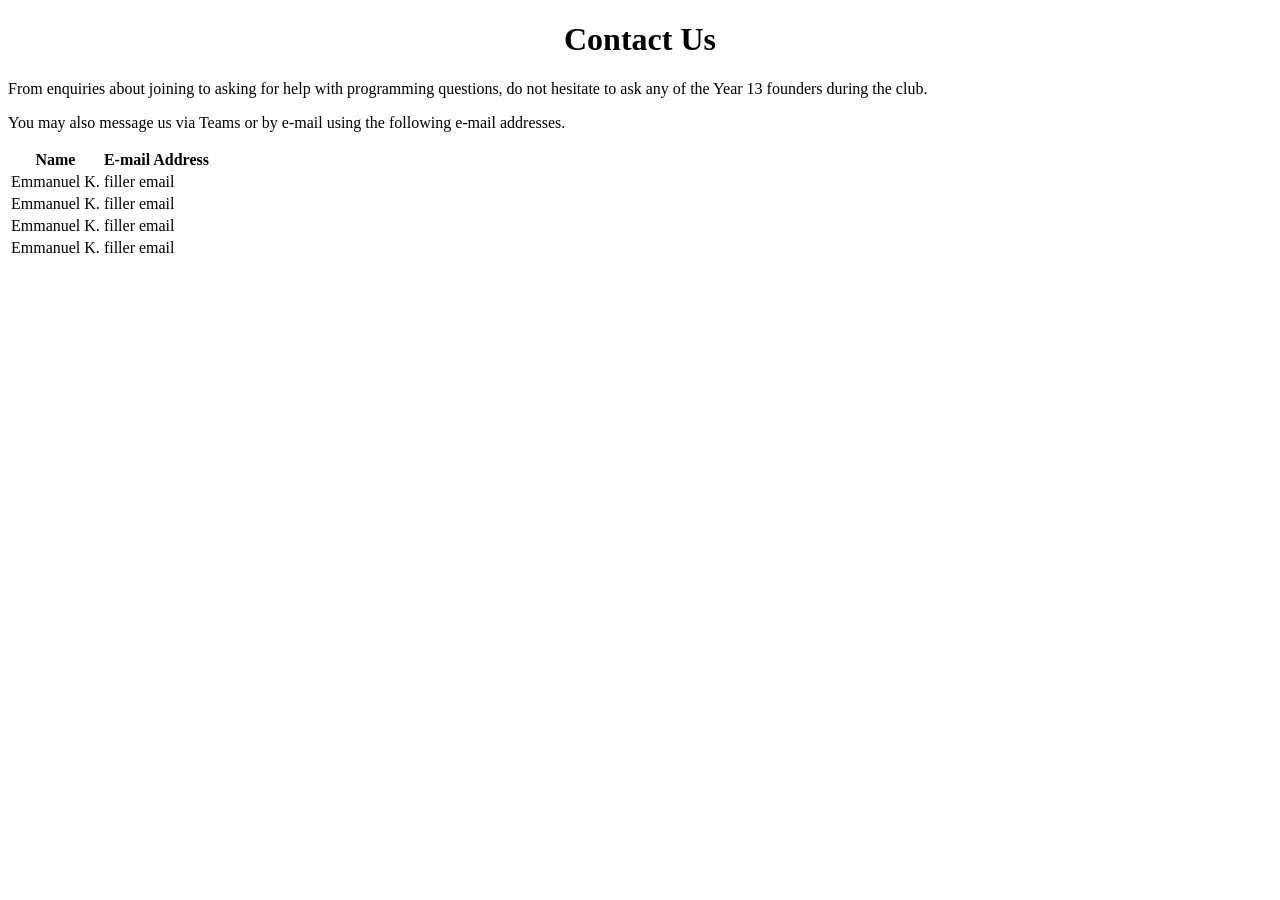
==== contactpage.html @ b81ca342 "Add files via upload this is the contact page without css" ====
<!DOCTYPE html>
<html>
    <head>
        <title>Contact Us</title>

    </head>
    <body>
        <div></div>
        <div>
            <h1><center>Contact Us</center></h1>
       
        </div>
        <div>
            <p>From enquiries about joining to asking for help with programming questions, do not 
                hesitate to ask any of the Year 13 founders during the club.  </p>
            <p>You may also message us via Teams or by e-mail using the following e-mail addresses.</p>
           
        </div>

        <div>
            <table>
                <tr>
                    <th>Name</th>
                    <th>E-mail Address</th>
                </tr>
                <tr>
                    <td>Emmanuel K.</td>
                    <td>filler email</td>
                </tr>
                <tr>
                    <td>Emmanuel K.</td>
                    <td>filler email</td>
                </tr>
                <tr>
                    <td>Emmanuel K.</td>
                    <td>filler email</td>
                </tr>
                <tr>
                    <td>Emmanuel K.</td>
                    <td>filler email</td>
                </tr>
            </table>
        </div>
    </body>
</html>
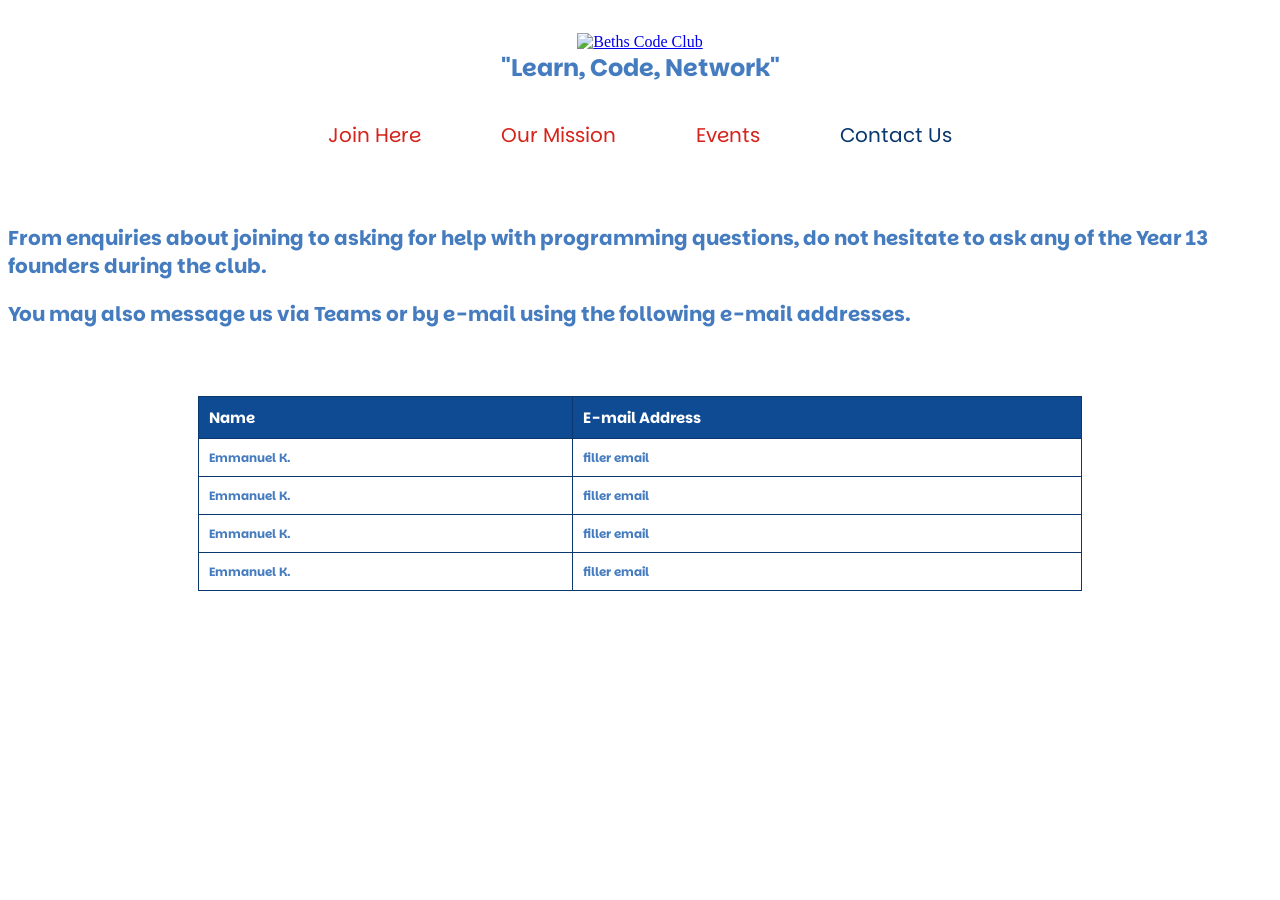
==== commit cf63cf92: "connected the contact page to the home page and intergrated styles to account for the contact page" ====
--- a/contactpage.html
+++ b/contactpage.html
@@ -1,15 +1,33 @@
 <!DOCTYPE html>
 <html>
     <head>
-        <title>Contact Us</title>
+        <title>Beths Code Club | Contact Us</title>
+        <link rel="stylesheet" href="styles.css">
 
     </head>
     <body>
-        <div></div>
+        <div id=title>
+            <a href="Home.html"><img src="Logo.png" alt="Beths Code Club"></a>
+        </div>
+        
+        <p id="slogan">"Learn, Code, Network"</p>
+
+
+        <div class = links>
+            <a href="">Join Here</a>
+            <a href="">Our Mission</a>
+            <a href="">Events</a>
+            <a href="contactpage.html" id = currentpagecolour>Contact Us</a>
+        </div>
+
+
+
+
+
         <div>
-            <h1><center>Contact Us</center></h1>
-       
+            <p> <br>  </p>
         </div>
+
         <div>
             <p>From enquiries about joining to asking for help with programming questions, do not 
                 hesitate to ask any of the Year 13 founders during the club.  </p>
@@ -18,6 +36,11 @@
         </div>
 
         <div>
+            <p> <br>  </p>
+        </div>
+
+
+        <div style="text-align: center;">
             <table>
                 <tr>
                     <th>Name</th>
--- a/styles.css
+++ b/styles.css
@@ -0,0 +1,231 @@
+@import url('https://fonts.googleapis.com/css2?family=Parkinsans:wght@400;600;700&display=swap');
+@import url('https://fonts.googleapis.com/css2?family=Space+Grotesk:wght@300..700&display=swap');
+/*the two fonts that we will be using for the website */
+
+/*the colour scheme: 457CBF (main blue colour) - D5241C (red) - 09376e (darker blue) - FF7B74 (pink/light red)*/
+
+p {
+    font-family: 'Parkinsans';
+    font-size: 20px;
+    color:#457CBF;
+    font-weight: bold;
+}
+
+.p-container {
+    display: flex;
+    justify-content: center;
+    flex-direction: column;
+    margin: 20px;
+}
+
+.p-container-no-box {
+    display: flex;
+    justify-content: center;
+    margin: 20px;
+}
+
+.red-text {
+    font-family: 'Parkinsans';
+    font-size: 20px;
+    color:#D5241C;
+    font-weight: bold;
+}
+
+.box1 {
+    background-color: #0F4B92;
+    border: 6px solid #09376e;
+    width: 700px;
+    border-radius: 70px;
+    display: flex;
+    justify-content: center;
+    align-items: center;
+    padding: 25px;
+    padding-top: 10px;
+    margin: 0 auto;
+    margin-top: 36px;
+    text-align: center;
+}
+
+.box2 {
+    background-color: #0F4B92;
+    border: 6px solid #09376e;
+    width: 1000px;
+    border-radius: 70px;
+    display: flex;
+    justify-content: center;
+    align-items: center;
+    padding: 25px;
+    padding-top: 10px;
+    margin: 36px, 0px, 36px, 0px;
+    text-align: center;
+}
+
+.box3 {
+    background-color: #0F4B92;
+    border: 6px solid #09376e;
+    width: 500px;
+    border-radius: 70px;
+    display: flex;
+    justify-content: center;
+    align-items: center;
+    padding: 25px;
+    padding-top: 10px;
+    margin: 36px;
+    text-align: center;
+    float: left;
+}
+
+.box1 p {
+    color:#ffffff;
+}
+
+.box2 p {
+    color:#ffffff
+}
+
+.box3 p {
+    color:#ffffff
+}
+
+.links {
+    display: flex;
+    justify-content: center;
+    margin-top: 30px;
+}
+
+.links a {
+        text-decoration: none;
+        padding-right: 40px;
+        padding-left: 40px;
+        padding-top: 7px;
+        padding-bottom: 7px;
+        font-family: 'Parkinsans';
+        font-size: 20px;
+        color: #D5241C;
+
+}
+
+.links a:last-child {
+    border-right: none;
+}
+
+.link-in-text {
+    color: #FF7B74;
+    text-decoration: none
+}
+
+#title p{
+    color: #457CBF;
+    font-family: 'Space Grotesk';
+    font-weight: bold;
+    font-size: 120px;
+}
+
+#title {
+    display: flex;
+    justify-content: center;
+    margin: 0px;
+    margin-top: 33px;
+}
+
+#slogan {
+    display: flex;
+    justify-content: center;
+    margin-top: 0px;
+    margin-bottom: 10px;
+    font-family: 'Parkinsans';
+    font-weight: bold;
+    color: #457CBF;
+    font-size: 24px;
+}
+
+#euler {
+    float: right;
+    width: 300px;
+    height: auto;
+    margin-right: 90px;
+    margin-left:90px;
+    border-radius: 20px;
+}
+
+.resources-we-love {
+    display: flex;
+    align-items: center;
+    justify-content: center;
+}
+
+#hopper {
+    height: 300px;
+    width: auto;
+    border-radius: 20px;
+    margin: 30px;
+}
+
+.nea-advice { /*exact same as 'resources-we-love so maybe it can be made into one class (theres quite a bit of redundancy in the code as is at the moment lmao)'*/
+    display: flex;
+    align-items: center;
+    justify-content: center;
+    margin: 36px;
+}
+
+#gates {
+    height: 300px;
+    width: auto;
+    border-radius: 20px;
+    margin: 30px;
+}
+
+.band {
+    width: 100%;
+    height: 360px;
+    background-color: #09376e;
+    display: flex;
+    align-items: center;
+}
+
+.more-info {
+    display: flex;
+    align-items: center;
+    justify-content: center;
+}
+
+table, th, td {
+    border: 1px solid #09376e;
+    border-collapse: collapse;
+
+    font-family: 'Parkinsans';
+    font-size: 15px;
+    color:#457CBF;
+    font-weight: bold;
+}
+
+th, td {
+    padding: 10px;
+    text-align: left;
+
+    
+
+}
+
+td{
+    font-size: 12px;
+}
+
+
+
+table {
+    width: 70%;
+    margin-left: auto;
+    margin-right: auto;
+    
+}
+
+th {
+    background-color: #0F4B92;
+    color: white;
+}
+
+#currentpagecolour {
+    color: #09376e;
+
+}
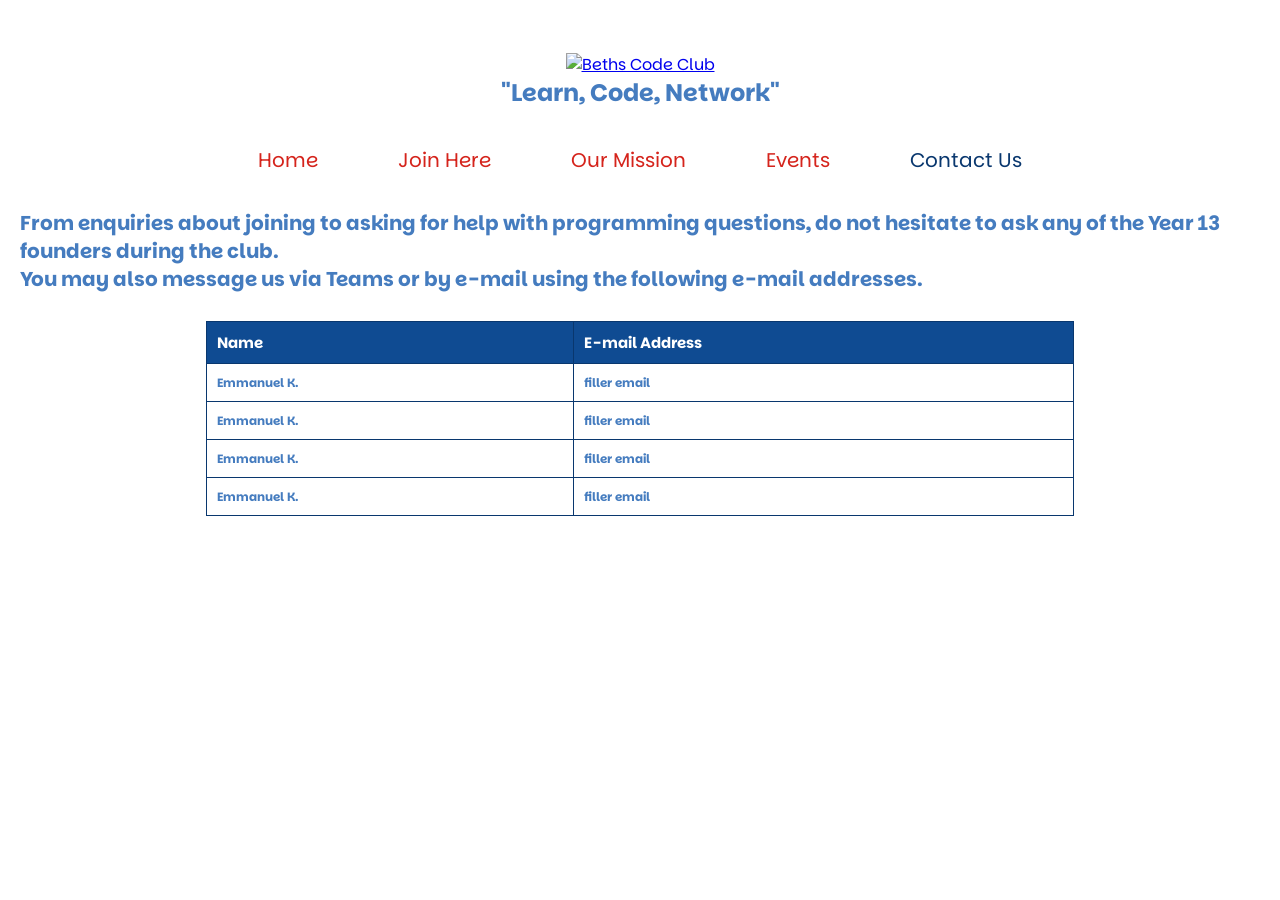
==== commit 3ad58d02: "pretty much what the website is gna look like" ====
--- a/contactpage.html
+++ b/contactpage.html
@@ -14,10 +14,11 @@
 
 
         <div class = links>
-            <a href="">Join Here</a>
-            <a href="">Our Mission</a>
+            <a href="home.html">Home</a>
+            <a href="https://linktr.ee/BethsCodeClub">Join Here</a>
+            <a href="mission.html">Our Mission</a>
             <a href="">Events</a>
-            <a href="contactpage.html" id = currentpagecolour>Contact Us</a>
+            <a href="contactpage.html" id="currentpagecolour">Contact Us</a>
         </div>
 
 
@@ -32,7 +33,6 @@
             <p>From enquiries about joining to asking for help with programming questions, do not 
                 hesitate to ask any of the Year 13 founders during the club.  </p>
             <p>You may also message us via Teams or by e-mail using the following e-mail addresses.</p>
-           
         </div>
 
         <div>
--- a/styles.css
+++ b/styles.css
@@ -189,6 +189,8 @@
     justify-content: center;
 }
 
+/*start of seyi's css*/
+
 table, th, td {
     border: 1px solid #09376e;
     border-collapse: collapse;
@@ -228,4 +230,86 @@
 #currentpagecolour {
     color: #09376e;
 
-}+}
+
+/*the start of Toba's css, ill try to resolve any inconsistencies with mine or seyis css*/
+* {
+    box-sizing: border-box;
+    margin: 0;
+    padding: 0;
+}
+body {
+    font-family: 'Parkinsans';
+    background-color: #ffffff;
+    color: #1a202c;
+    /* display: flex;
+    justify-content: center;
+    align-items: center; */
+    min-height: 100vh;
+    padding: 20px;
+}
+.page-container {
+    width: 100%;
+    max-width: 650px;
+    text-align: center;
+}
+.logo-container {
+    margin-bottom: 20px;
+    /* display: flex;
+    justify-content: center; */
+}
+.main-title {
+    color: #457CBF;
+    font-family: 'Space Grotesk';
+    margin: 35px 0px 35px 0px;
+    display: flex;
+    justify-content: center;
+}
+.main-title p{
+    font-size: 30px;
+    font-weight: 800;
+    letter-spacing: 0.5px;
+    font-family: 'Space Grotesk';
+}
+.card {
+    background: #0F4B92;
+    border: 6px solid #09376e;
+    border-radius: 16px;
+    padding: 25px 30px;
+    margin-bottom: 40px;
+    text-align: center;
+    box-shadow: 0 4px 6px rgba(0, 0, 0, 0.05);
+    display: flex;
+    justify-content: center;
+    width: 600px;
+}
+
+.card p {
+    color: #ffffff;
+    font-size: 1.2rem;
+    line-height: 1.6;
+    }
+
+.column {
+    display: flex;
+    flex-direction: column;
+    align-items: center;
+}
+/* .card-primary {
+    background-color: #0F4B92; 
+    width: 800px;
+    display: flex;
+    justify-content: center;
+} */
+/*        @media (max-width: 480px) {
+            .main-title {
+                font-size: 1.5rem;
+            }
+            .card {
+                padding: 20px;
+            }
+            .card p {
+                font-size: 0.95rem;
+            }
+        }
+*/
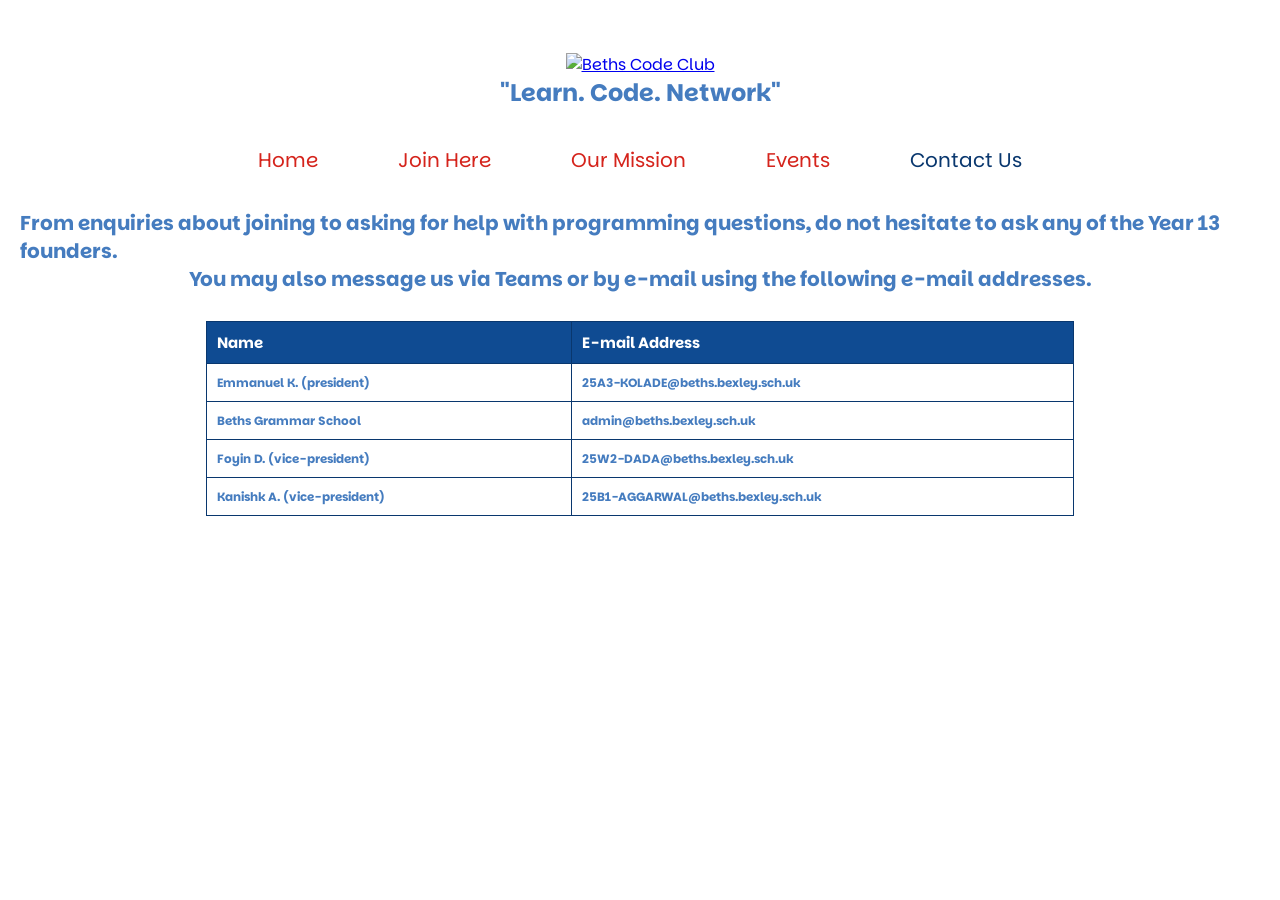
==== commit 010e1897: "the final product needs final checks" ====
--- a/contactpage.html
+++ b/contactpage.html
@@ -1,8 +1,9 @@
 <!DOCTYPE html>
 <html>
     <head>
-        <title>Beths Code Club | Contact Us</title>
+        <title>Contacts</title>
         <link rel="stylesheet" href="styles.css">
+        <link rel="icon" type="image" href="icon.png">
 
     </head>
     <body>
@@ -10,14 +11,14 @@
             <a href="Home.html"><img src="Logo.png" alt="Beths Code Club"></a>
         </div>
         
-        <p id="slogan">"Learn, Code, Network"</p>
+        <p id="slogan">"Learn. Code. Network"</p>
 
 
         <div class = links>
             <a href="home.html">Home</a>
             <a href="https://linktr.ee/BethsCodeClub">Join Here</a>
             <a href="mission.html">Our Mission</a>
-            <a href="">Events</a>
+            <a href="eventspage.html">Events</a>
             <a href="contactpage.html" id="currentpagecolour">Contact Us</a>
         </div>
 
@@ -29,9 +30,9 @@
             <p> <br>  </p>
         </div>
 
-        <div>
+        <div style="display: flex; align-items: center; justify-content: center; flex-direction: column;">
             <p>From enquiries about joining to asking for help with programming questions, do not 
-                hesitate to ask any of the Year 13 founders during the club.  </p>
+                hesitate to ask any of the Year 13 founders.  </p>
             <p>You may also message us via Teams or by e-mail using the following e-mail addresses.</p>
         </div>
 
@@ -47,20 +48,20 @@
                     <th>E-mail Address</th>
                 </tr>
                 <tr>
-                    <td>Emmanuel K.</td>
-                    <td>filler email</td>
+                    <td>Emmanuel K. (president)</td>
+                    <td>25A3-KOLADE@beths.bexley.sch.uk</td>
                 </tr>
                 <tr>
-                    <td>Emmanuel K.</td>
-                    <td>filler email</td>
+                    <td>Beths Grammar School</td>
+                    <td>admin@beths.bexley.sch.uk</td>
                 </tr>
                 <tr>
-                    <td>Emmanuel K.</td>
-                    <td>filler email</td>
+                    <td>Foyin D. (vice-president)</td>
+                    <td>25W2-DADA@beths.bexley.sch.uk</td>
                 </tr>
                 <tr>
-                    <td>Emmanuel K.</td>
-                    <td>filler email</td>
+                    <td>Kanishk A. (vice-president)</td>
+                    <td>25B1-AGGARWAL@beths.bexley.sch.uk</td>
                 </tr>
             </table>
         </div>
--- a/styles.css
+++ b/styles.css
@@ -52,12 +52,13 @@
     width: 1000px;
     border-radius: 70px;
     display: flex;
-    justify-content: center;
-    align-items: center;
+    align-items: center;
+    justify-content: center;
     padding: 25px;
     padding-top: 10px;
     margin: 36px, 0px, 36px, 0px;
     text-align: center;
+    flex-direction: column;
 }
 
 .box3 {
@@ -66,7 +67,6 @@
     width: 500px;
     border-radius: 70px;
     display: flex;
-    justify-content: center;
     align-items: center;
     padding: 25px;
     padding-top: 10px;
@@ -80,11 +80,11 @@
 }
 
 .box2 p {
-    color:#ffffff
+    color:#ffffff;
 }
 
 .box3 p {
-    color:#ffffff
+    color:#ffffff;
 }
 
 .links {
@@ -312,4 +312,46 @@
                 font-size: 0.95rem;
             }
         }
-*/+*/
+
+.events {
+    display: flex;
+    align-items: center;
+    justify-content: center;
+    flex-direction: column;
+    gap: 40px;
+    width: 100%;
+}
+
+.event{
+    display: flex;
+    justify-content: center;
+}
+
+.event-img{
+    height: 300px;
+    width: auto;
+    border-radius: 20px;
+    margin: 30px 0px 10px 0px;
+    /*goal is to keep height 300 for all event images*/
+}
+
+.event-description{
+    color: #FF7B74 !important;
+    font-size: 15px;
+    width: 900px;
+    text-align: center;
+    font-weight: bold!important;
+    margin-top: 5px;
+}
+
+.event-date{
+    color: #D5241C !important;
+    font-size: 14px;
+    text-align: right;
+    font-weight: 30px !important;
+    
+    position: absolute;
+    left: calc(50% + 450px);
+    transform: translateY(30px);
+}
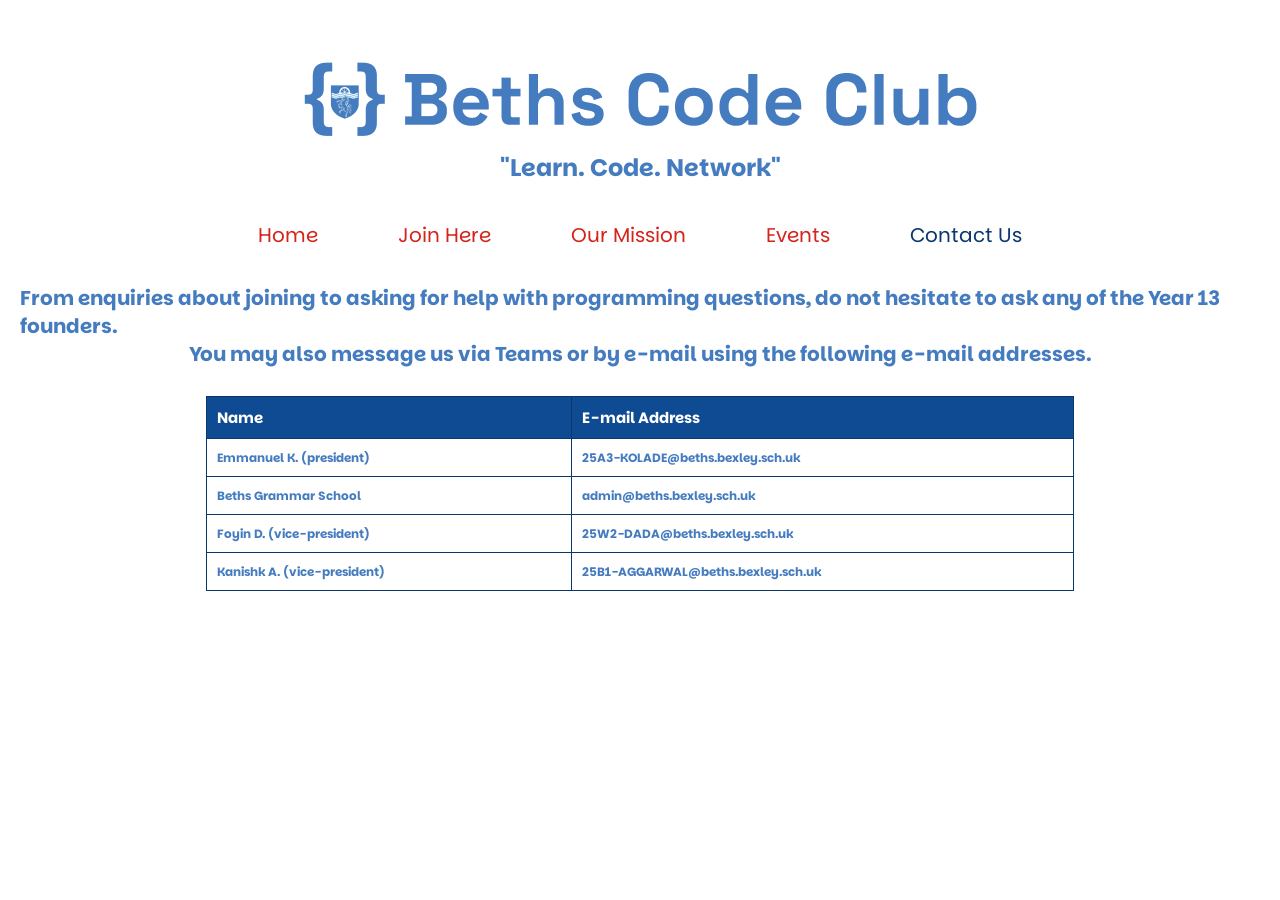
==== commit d5f82bdc: "Update contactpage.html" ====
--- a/contactpage.html
+++ b/contactpage.html
@@ -15,7 +15,7 @@
 
 
         <div class = links>
-            <a href="home.html">Home</a>
+            <a href="index.html">Home</a>
             <a href="https://linktr.ee/BethsCodeClub">Join Here</a>
             <a href="mission.html">Our Mission</a>
             <a href="eventspage.html">Events</a>
@@ -66,4 +66,4 @@
             </table>
         </div>
     </body>
-</html>+</html>
--- a/styles.css
+++ b/styles.css
@@ -161,7 +161,7 @@
     margin: 30px;
 }
 
-.nea-advice { /*exact same as 'resources-we-love so maybe it can be made into one class (theres quite a bit of redundancy in the code as is at the moment lmao)'*/
+.nea-advice { /*exact same as 'resources-we-love so maybe it can be made into one class (theres quite a bit of redundancy in the project at the moment)'*/
     display: flex;
     align-items: center;
     justify-content: center;
@@ -189,8 +189,6 @@
     justify-content: center;
 }
 
-/*start of seyi's css*/
-
 table, th, td {
     border: 1px solid #09376e;
     border-collapse: collapse;
@@ -232,7 +230,6 @@
 
 }
 
-/*the start of Toba's css, ill try to resolve any inconsistencies with mine or seyis css*/
 * {
     box-sizing: border-box;
     margin: 0;
@@ -242,9 +239,6 @@
     font-family: 'Parkinsans';
     background-color: #ffffff;
     color: #1a202c;
-    /* display: flex;
-    justify-content: center;
-    align-items: center; */
     min-height: 100vh;
     padding: 20px;
 }
@@ -255,8 +249,6 @@
 }
 .logo-container {
     margin-bottom: 20px;
-    /* display: flex;
-    justify-content: center; */
 }
 .main-title {
     color: #457CBF;
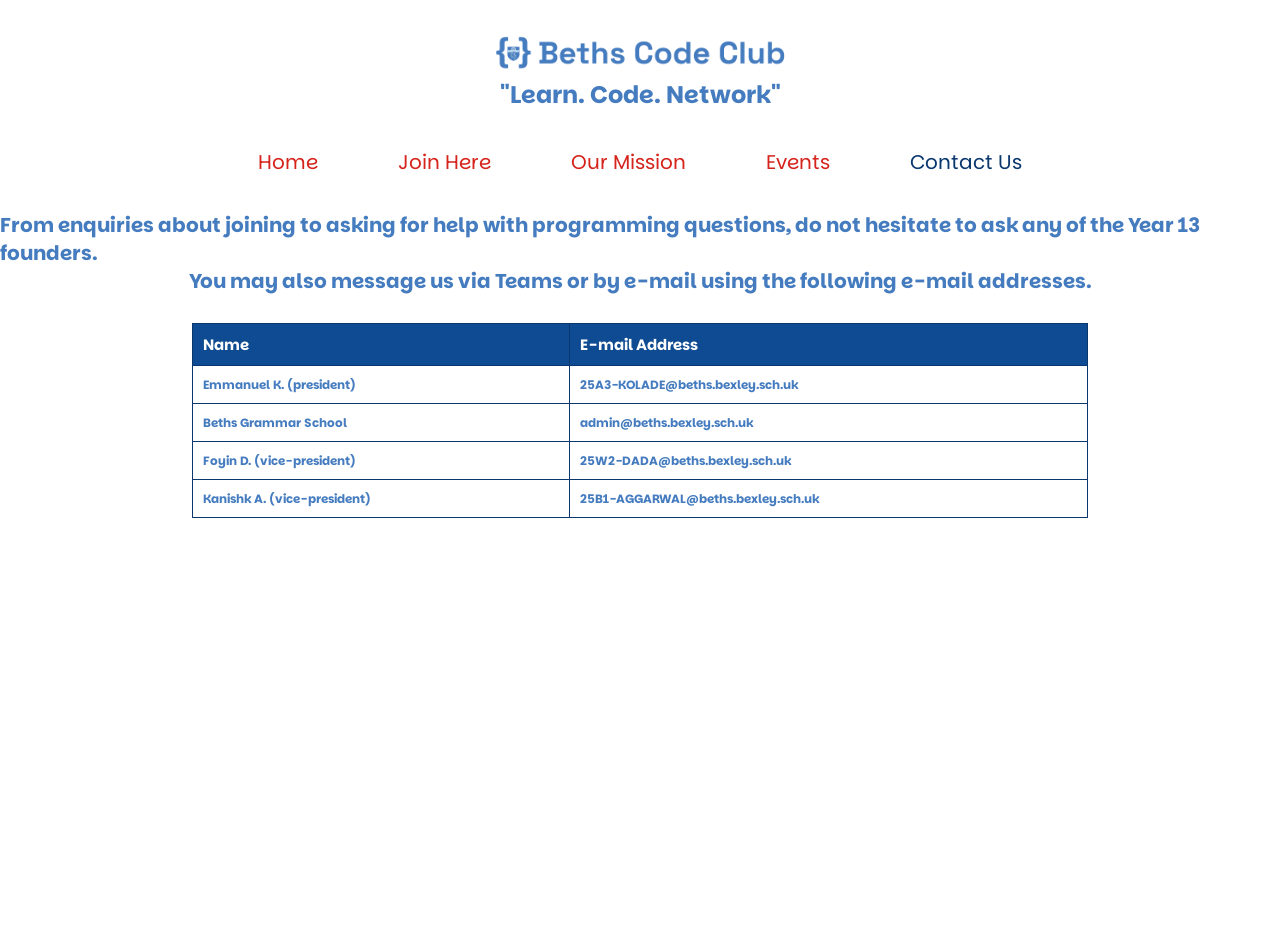
==== commit d36d4cea: "changes made to css and html" ====
--- a/contactpage.html
+++ b/contactpage.html
@@ -8,7 +8,7 @@
     </head>
     <body>
         <div id=title>
-            <a href="Home.html"><img src="Logo.png" alt="Beths Code Club"></a>
+            <a href="index.html"><img src="Logo.png" alt="Beths Code Club"></a>
         </div>
         
         <p id="slogan">"Learn. Code. Network"</p>
--- a/styles.css
+++ b/styles.css
@@ -6,27 +6,28 @@
 
 p {
     font-family: 'Parkinsans';
-    font-size: 20px;
+    font-size: clamp(5px, 2vw, 20px);
     color:#457CBF;
     font-weight: bold;
+    justify-content: center;
+    align-items: center;
 }
 
 .p-container {
     display: flex;
     justify-content: center;
     flex-direction: column;
-    margin: 20px;
+    margin: clamp(5px, 2vw, 20px);
 }
 
 .p-container-no-box {
     display: flex;
     justify-content: center;
-    margin: 20px;
+    margin: clamp(5px, 3vw, 20px);
 }
 
 .red-text {
     font-family: 'Parkinsans';
-    font-size: 20px;
     color:#D5241C;
     font-weight: bold;
 }
@@ -34,45 +35,94 @@
 .box1 {
     background-color: #0F4B92;
     border: 6px solid #09376e;
-    width: 700px;
-    border-radius: 70px;
-    display: flex;
-    justify-content: center;
-    align-items: center;
-    padding: 25px;
+    width: 68%;
+    max-width: 700px;
+    border-radius: 16px;
+    display: flex;
+    justify-content: center;
+    align-items: center;
+    padding: clamp(10.5px, 3vw, 25px);
+    padding-top: clamp(5px, 3vw, 10px);
+    margin: 0 auto;
+    margin-top: clamp(15px, 3vw, 36px);
+    text-align: center;
+}
+@media (max-width: 600px) {
+    .box1 {
+    background-color: #0F4B92;
+    border: 6px solid #09376e;
+    width: 95%;
+    padding: clamp(10.5px, 3vw, 25px);
+    padding-top: clamp(5px, 3vw, 10px);
+    margin: 0 auto;
+    margin-top: clamp(15px, 3vw, 36px);
+    margin-top: clamp(15px, 3vw, 36px);
+    text-align: center;
+    }
+}
+
+.box2 {
+    background-color: #0F4B92;
+    border: 6px solid #09376e;
+    width: 80%;
+    max-width: 1000px;
+    border-radius: 10px;
+    display: flex;
+    align-items: center;
+    justify-content: center;
+    padding: 1%;
     padding-top: 10px;
-    margin: 0 auto;
-    margin-top: 36px;
-    text-align: center;
-}
-
-.box2 {
-    background-color: #0F4B92;
-    border: 6px solid #09376e;
-    width: 1000px;
-    border-radius: 70px;
-    display: flex;
-    align-items: center;
-    justify-content: center;
-    padding: 25px;
+    margin: 0.01%, 0.%, 0.01%, 0%;
+    text-align: center;
+    flex-direction: column;
+}
+
+@media (max-width: 600px) {
+    .box2 {
+    background-color: #0F4B92;
+    border: 6px solid #09376e;
+    width: 80%;
+    max-width: 1000px;
+    display: flex;
+    align-items: center;
+    justify-content: center;
+    padding: 1%;
     padding-top: 10px;
-    margin: 36px, 0px, 36px, 0px;
+    margin: 0.04%, 0%, 0.04%, 0%;
     text-align: center;
     flex-direction: column;
+    }
 }
 
 .box3 {
     background-color: #0F4B92;
     border: 6px solid #09376e;
-    width: 500px;
-    border-radius: 70px;
-    display: flex;
-    align-items: center;
-    padding: 25px;
-    padding-top: 10px;
+    width: 40%;
+    max-width: 500px;
+    border-radius: 10px;
+    display: flex;
+    align-items: center;
+    padding: 1%;
+    padding-top: 0.55%;
     margin: 36px;
     text-align: center;
     float: left;
+}
+
+@media (max-width: 600px) {
+    .box3 {
+    background-color: #0F4B92;
+    border: 6px solid #09376e;
+    width: 40%;
+    max-width: 500px;
+    border-radius: 20%;
+    display: flex;
+    align-items: center;
+    padding: 1%;
+    padding-top: 0.55%;
+    margin: clamp(15px, 3vw, 36px);
+    text-align: center;
+    }
 }
 
 .box1 p {
@@ -100,9 +150,8 @@
         padding-top: 7px;
         padding-bottom: 7px;
         font-family: 'Parkinsans';
-        font-size: 20px;
+        font-size: clamp(8px, 3vw, 20px);
         color: #D5241C;
-
 }
 
 .links a:last-child {
@@ -118,7 +167,6 @@
     color: #457CBF;
     font-family: 'Space Grotesk';
     font-weight: bold;
-    font-size: 120px;
 }
 
 #title {
@@ -126,6 +174,11 @@
     justify-content: center;
     margin: 0px;
     margin-top: 33px;
+}
+
+#title img {
+    width: clamp(125px, 95vw, 300px);
+    height: auto;
 }
 
 #slogan {
@@ -136,29 +189,58 @@
     font-family: 'Parkinsans';
     font-weight: bold;
     color: #457CBF;
-    font-size: 24px;
+    font-size: clamp(10px, 5vw, 24px);
 }
 
 #euler {
     float: right;
-    width: 300px;
-    height: auto;
-    margin-right: 90px;
-    margin-left:90px;
-    border-radius: 20px;
-}
-
-.resources-we-love {
-    display: flex;
-    align-items: center;
-    justify-content: center;
-}
-
-#hopper {
-    height: 300px;
+    height: 65%;
+    max-height: 360px;
     width: auto;
     border-radius: 20px;
-    margin: 30px;
+    margin-right: clamp(90px, 9vw, 180px);
+    margin-left: clamp(36px, 3vw, 90px);
+    border-radius: 10%;
+}
+
+.resources-we-love {
+    display: flex;
+    align-items: center;
+    justify-content: center;
+}
+@media (max-width: 600px) {
+    .resources-we-love {
+    display: flex;
+    flex-direction: row;
+    align-items: center;
+    }
+    #euler {
+    height: 10%;
+    max-height: 100px;
+    }
+    .band {
+        /* flex-direction: column; */
+        align-items: center;
+        justify-content: center;
+        background-color: #ffffff;
+        height: auto;
+    }
+    #hopper {
+    height: 5%;
+    max-height: 100px;
+    }
+    #gates {
+    height: 5%;
+    max-height: 100px;
+    }
+}
+
+#hopper {
+    height: 50%;
+    max-height: 300px;
+    width: auto;
+    border-radius: 20px;
+    margin: clamp(9px, 5vw, 30px);
 }
 
 .nea-advice { /*exact same as 'resources-we-love so maybe it can be made into one class (theres quite a bit of redundancy in the project at the moment)'*/
@@ -169,7 +251,8 @@
 }
 
 #gates {
-    height: 300px;
+    height: 50%;
+    max-height: 300px;
     width: auto;
     border-radius: 20px;
     margin: 30px;
@@ -181,7 +264,9 @@
     background-color: #09376e;
     display: flex;
     align-items: center;
-}
+    margin: 0;
+}
+
 
 .more-info {
     display: flex;
@@ -194,7 +279,7 @@
     border-collapse: collapse;
 
     font-family: 'Parkinsans';
-    font-size: 15px;
+    font-size: clamp(6.25px, 3vw, 15px);
     color:#457CBF;
     font-weight: bold;
 }
@@ -208,7 +293,7 @@
 }
 
 td{
-    font-size: 12px;
+    font-size: clamp(5px, 3vw, 12px);
 }
 
 
@@ -240,7 +325,7 @@
     background-color: #ffffff;
     color: #1a202c;
     min-height: 100vh;
-    padding: 20px;
+    margin: 0;
 }
 .page-container {
     width: 100%;
@@ -258,7 +343,7 @@
     justify-content: center;
 }
 .main-title p{
-    font-size: 30px;
+    font-size: clamp(12.5px, 3vw, 30px);
     font-weight: 800;
     letter-spacing: 0.5px;
     font-family: 'Space Grotesk';
@@ -267,13 +352,24 @@
     background: #0F4B92;
     border: 6px solid #09376e;
     border-radius: 16px;
-    padding: 25px 30px;
+    padding: 1em;
     margin-bottom: 40px;
     text-align: center;
     box-shadow: 0 4px 6px rgba(0, 0, 0, 0.05);
     display: flex;
     justify-content: center;
-    width: 600px;
+    width: 80%;
+    @media (max-width: 480px) {
+            .main-title {
+                font-size: 1.5rem;
+            }
+            .card {
+                padding: 20px;
+            }
+            .card p {
+                font-size: 0.95rem;
+            }
+        }
 }
 
 .card p {
@@ -323,14 +419,14 @@
 .event-img{
     height: 300px;
     width: auto;
-    border-radius: 20px;
+    border-radius: 10px;
     margin: 30px 0px 10px 0px;
     /*goal is to keep height 300 for all event images*/
 }
 
 .event-description{
     color: #FF7B74 !important;
-    font-size: 15px;
+    font-size: clamp(6.25px, 3vw, 15px);
     width: 900px;
     text-align: center;
     font-weight: bold!important;
@@ -339,11 +435,11 @@
 
 .event-date{
     color: #D5241C !important;
-    font-size: 14px;
+    font-size: clamp(6px, 3vw, 14px);
     text-align: right;
-    font-weight: 30px !important;
+    font-weight: bold !important;
     
     position: absolute;
-    left: calc(50% + 450px);
+    left: calc(50% + clamp(0px, 23vw, 450px));
     transform: translateY(30px);
 }
